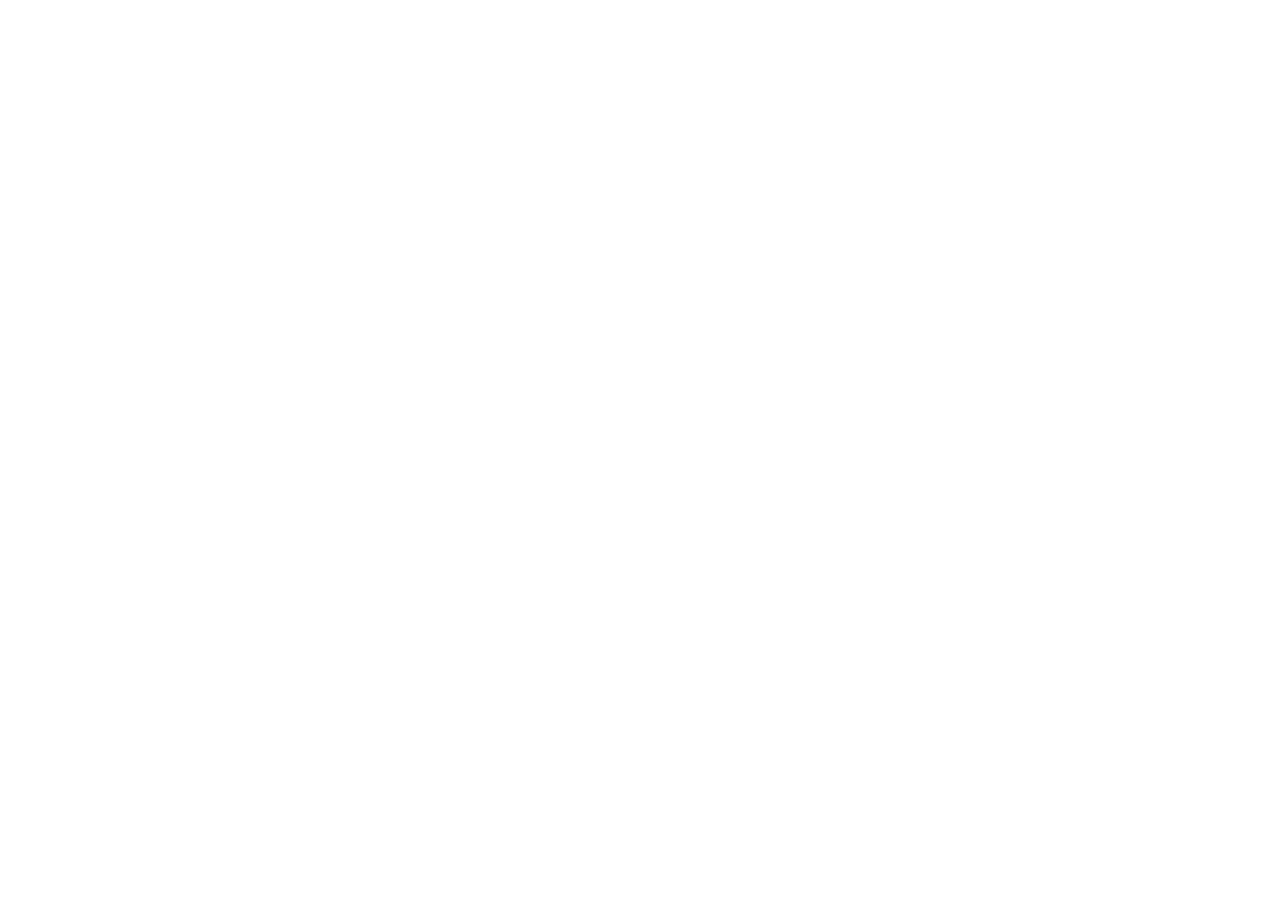
==== src/article_template.html @ 4913dc6a "Debut template" ====
<!DOCTYPE html>
<html lang="en">

<head>
    <meta charset="UTF-8">
    <meta http-equiv="X-UA-Compatible" content="IE=edge">
    <meta name="viewport" content="width=device-width, initial-scale=1.0">
    <title>Document</title>
</head>
<body>
    
</body>

</html>
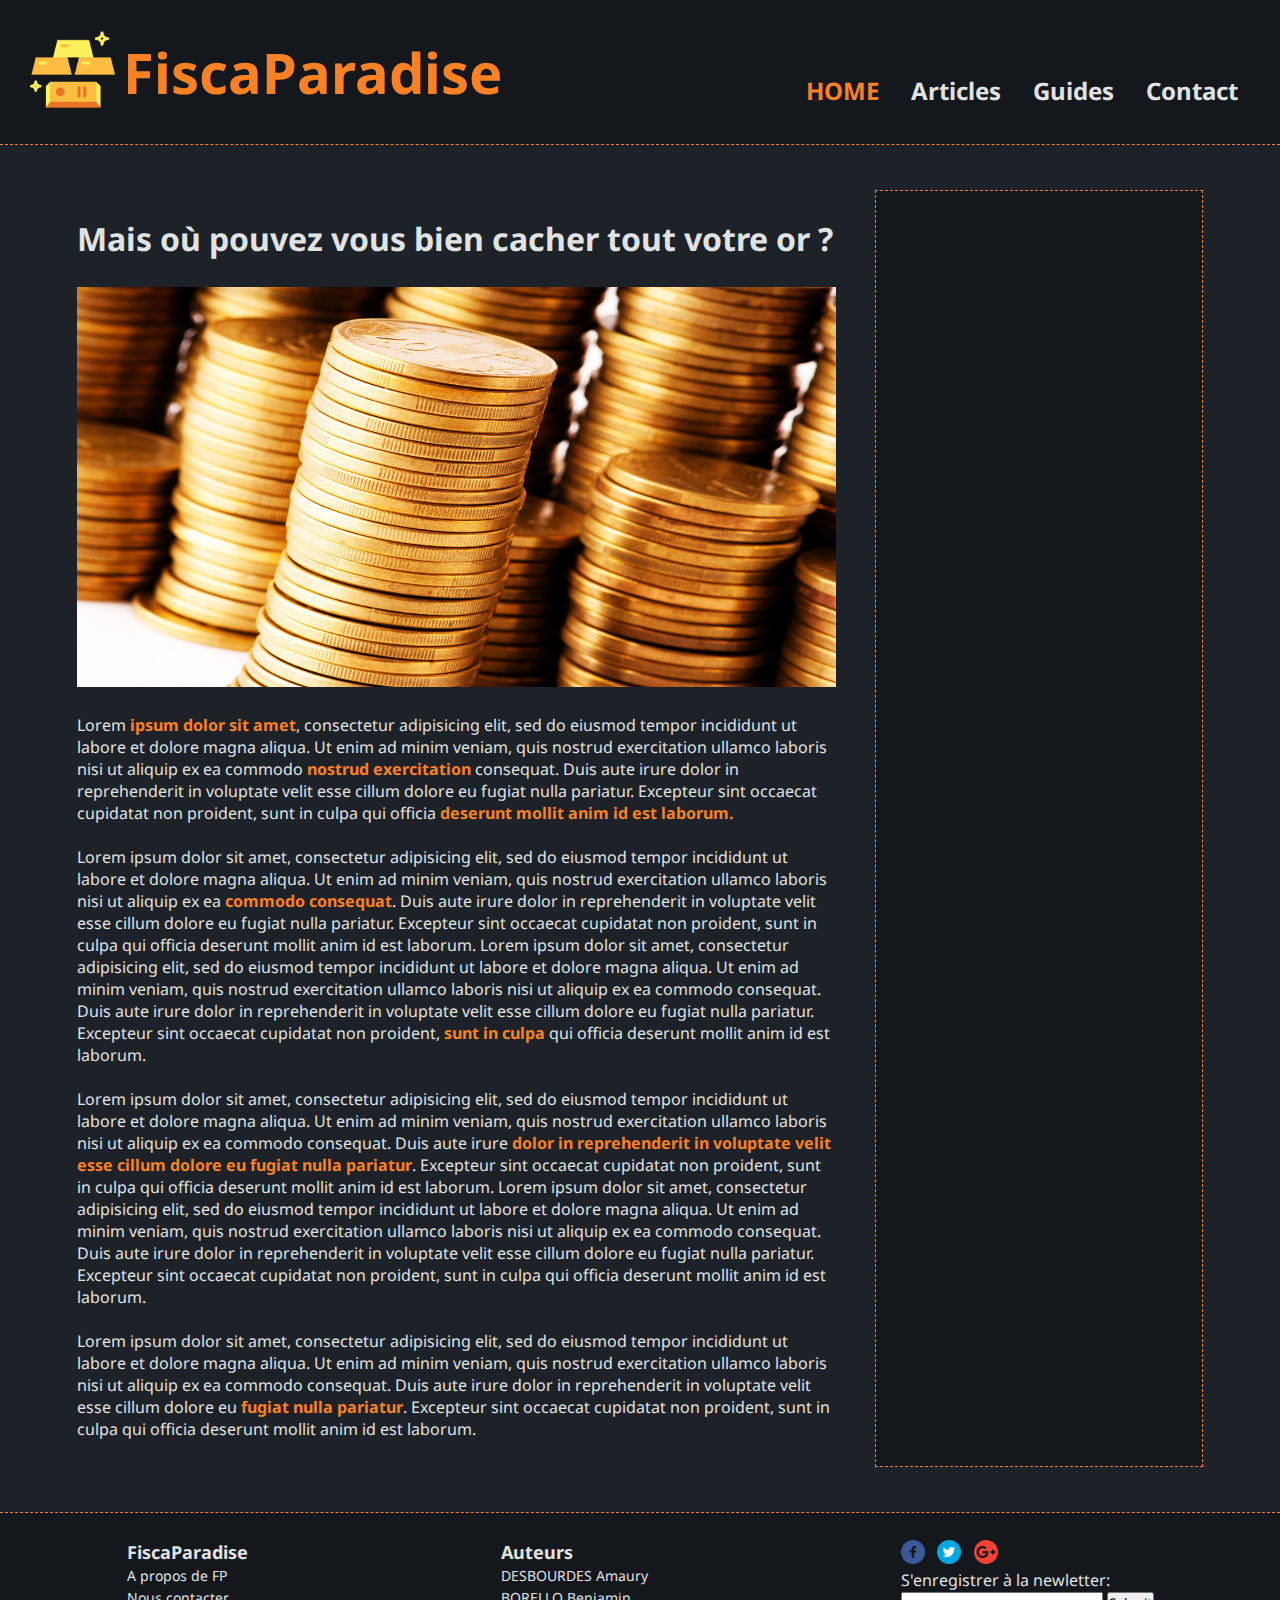
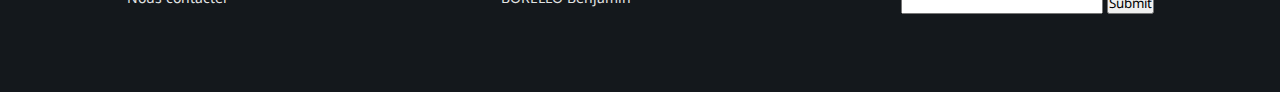
==== commit e3efe2eb: "base article + footer ok" ====
--- a/src/article_template.html
+++ b/src/article_template.html
@@ -1,14 +1,122 @@
 <!DOCTYPE html>
+<!-- yF4qqJuW7kd8Vhj -->
+
+
 <html lang="en">
+<head>
+    	<meta charset="UTF-8">
+    	<meta http-equiv="X-UA-Compatible" content="IE=edge">
+   	<meta name="viewport" content="width=device-width, initial-scale=1.0">
+	<link rel="stylesheet" type="text/css" href="./css/main.css">
+  <link rel="stylesheet" type="text/css" href="./css/article.css">
+	<link href="https://fonts.googleapis.com/css2?family=Noto+Sans:ital,wght@0,400;0,700;1,400&display=swap" rel="stylesheet">
+	<title>FiscaParadise - Article</title>
+</head>
 
-<head>
-    <meta charset="UTF-8">
-    <meta http-equiv="X-UA-Compatible" content="IE=edge">
-    <meta name="viewport" content="width=device-width, initial-scale=1.0">
-    <title>Document</title>
-</head>
 <body>
-    
+
+	<div id="nav">
+		<ul id="left_nav">
+  		<li><img id="logo" src="../img/gold-ingots.png" alt="logo"></li>
+  		<li><h1 id="main_title">FiscaParadise</h1></li>
+		</ul>
+		<ul id="right_nav">
+  		<li><div class="nav_bt"><p id="home_bt">HOME</p></div></li>
+  		<li><div class="nav_bt"><p>Articles</p></div></li>
+  		<li><div class="nav_bt"><p>Guides</p></div></li>
+  		<li><div class="nav_bt"><p>Contact</p></div></li>
+		</ul>
+	</div>
+
+  <div id="main">
+    <div id="article">
+        <ul id="article_ul">
+          <li><h2 id="article_title">Mais où pouvez vous bien cacher tout votre or ?</h2></li>
+          <li><img id="article_img" src="../img/article/gold.jpeg" alt="img" style="height:25em"></li>
+          <li>
+            <p id="article_p">
+              Lorem <span class="important">ipsum dolor sit amet</span>, consectetur adipisicing elit,
+              sed do eiusmod tempor incididunt ut labore et dolore magna aliqua.
+              Ut enim ad minim veniam, quis nostrud exercitation ullamco laboris nisi ut aliquip
+              ex ea commodo <span class="important">nostrud exercitation </span>consequat. Duis aute irure dolor in reprehenderit in voluptate velit
+              esse cillum dolore eu fugiat nulla pariatur. Excepteur sint occaecat cupidatat non
+              proident, sunt in culpa qui officia <span class="important">deserunt mollit anim id est laborum.</span>
+              <br><br>
+              Lorem ipsum dolor sit amet, consectetur adipisicing elit,
+              sed do eiusmod tempor incididunt ut labore et dolore magna aliqua.
+              Ut enim ad minim veniam, quis nostrud exercitation ullamco laboris nisi ut aliquip
+              ex ea <span class="important">commodo consequat</span>. Duis aute irure dolor in reprehenderit in voluptate velit
+              esse cillum dolore eu fugiat nulla pariatur. Excepteur sint occaecat cupidatat non
+              proident, sunt in culpa qui officia deserunt mollit anim id est laborum.
+              Lorem ipsum dolor sit amet, consectetur adipisicing elit,
+              sed do eiusmod tempor incididunt ut labore et dolore magna aliqua.
+              Ut enim ad minim veniam, quis nostrud exercitation ullamco laboris nisi ut aliquip
+              ex ea commodo consequat. Duis aute irure dolor in reprehenderit in voluptate velit
+              esse cillum dolore eu fugiat nulla pariatur. Excepteur sint occaecat cupidatat non
+              proident, <span class="important">sunt in culpa</span> qui officia deserunt mollit anim id est laborum.
+             <br><br>
+              Lorem ipsum dolor sit amet, consectetur adipisicing elit,
+              sed do eiusmod tempor incididunt ut labore et dolore magna aliqua.
+              Ut enim ad minim veniam, quis nostrud exercitation ullamco laboris nisi ut aliquip
+              ex ea commodo consequat. Duis aute irure <span class="important">dolor in reprehenderit in voluptate velit
+              esse cillum dolore eu fugiat nulla pariatur</span>. Excepteur sint occaecat cupidatat non
+              proident, sunt in culpa qui officia deserunt mollit anim id est laborum.
+              Lorem ipsum dolor sit amet, consectetur adipisicing elit,
+              sed do eiusmod tempor incididunt ut labore et dolore magna aliqua.
+              Ut enim ad minim veniam, quis nostrud exercitation ullamco laboris nisi ut aliquip
+              ex ea commodo consequat. Duis aute irure dolor in reprehenderit in voluptate velit
+              esse cillum dolore eu fugiat nulla pariatur. Excepteur sint occaecat cupidatat non
+              proident, sunt in culpa qui officia deserunt mollit anim id est laborum.
+              <br><br>
+              Lorem ipsum dolor sit amet, consectetur adipisicing elit,
+              sed do eiusmod tempor incididunt ut labore et dolore magna aliqua.
+              Ut enim ad minim veniam, quis nostrud exercitation ullamco laboris nisi ut aliquip
+              ex ea commodo consequat. Duis aute irure dolor in reprehenderit in voluptate velit
+              esse cillum dolore eu <span class="important">fugiat nulla pariatur</span>. Excepteur sint occaecat cupidatat non
+              proident, sunt in culpa qui officia deserunt mollit anim id est laborum.
+            </p>
+          </li>
+        </ul>
+    </div>
+
+    <div id="right_bar"></div>
+  </div>
+
+  <div id="footer">
+    <ul>
+
+      <li>
+        <ul>
+          <li><p class="f_title">FiscaParadise</p></li>
+          <li><a href="#">A propos de FP</a></li>
+          <li><a href="#">Nous contacter</a></li>
+        </ul>
+      </li>
+
+      <li>
+        <ul>
+          <li><p class="f_title">Auteurs</p></li>
+          <li><a href="https://github.com/amaury13" target="_blank">DESBOURDES Amaury</a></li>
+          <li><a href="https://github.com/Nimajjj" target="_blank">BORELLO Benjamin</a></li>
+        </ul>
+      </li>
+
+      <li>
+        <div id="f_right">
+          <ul>
+            <li> <a href="#"> <img class="social_icon" src="../img/facebook.png" alt="facebook"> </a> </li>
+            <li> <a href="#"> <img class="social_icon" src="../img/twitter.png" alt="twitter"> </a> </li>
+            <li> <a href="#"> <img class="social_icon" src="../img/google-plus.png" alt="google +"> </a> </li>
+          </ul>
+          <p>S'enregistrer à la newletter:</p>
+          <form action="#">
+            <input type="email" name="email">
+            <input type="submit">
+          </form>
+        </div>
+      </li>
+
+    </ul>
+  </div>
 </body>
-
-</html>+</html>
--- a/src/css/main.css
+++ b/src/css/main.css
@@ -0,0 +1,135 @@
+* {
+	margin: 0;
+	padding: 0;
+	box-sizing: border-box;
+
+	font-family: "Noto Sans", sans-serif;
+}
+
+body {
+	background-color: #1d2228;
+	display: flex;
+	flex-direction: column;
+}
+
+#nav {
+	background-color: #14181c;
+	padding: 3vh 2vw 3vh 2vw;
+	display: flex;
+	justify-content: space-between;
+	border-bottom: 1px dashed #fb8122;
+}
+
+#nav li {
+	margin: 0 0.25em 0 0.25em;
+	align-self: center;
+	list-style: none;
+}
+
+#right_nav, #left_nav {
+	display: flex;
+	font-weight: bold;
+	flex-wrap: wrap;
+}
+
+#right_nav {
+	display: flex;
+	color: #e1e2e2;
+}
+
+#right_nav li {
+	margin-top: 4vh;
+}
+
+#home_bt {
+	color: #fb8122;
+	transition: 0.75s ease;
+}
+
+#home_bt:hover{
+	color: #d96d19;
+}
+
+#logo {
+	width:	85px;
+	height:	85px;
+}
+
+h1 {
+	font-size: 56px;
+	color: #fb8122;
+}
+
+h1:hover {
+	cursor: default;
+}
+
+.nav_bt {
+	padding: 0 0.50em 0 0.50em;
+	font-size: 24px;
+	border-radius: 0.15em;
+	transition: 0.75s ease;
+}
+
+.nav_bt:hover {
+	background-color: #e1e2e2;
+	color: #14181c;
+	cursor: pointer;
+}
+
+#main {
+  margin: 5vh 6vw 5vh 6vw;
+  display: flex;
+
+  color: #e1e2e2;
+}
+
+#right_bar {
+	min-height: 100vh;
+  width: 30%;
+  background-color: #14181c;
+  margin-left: 3vw;
+  padding: 3vw;
+  border: 1px dashed #fb8122;
+}
+
+#footer {
+	width: 100%;
+	height: 20vh;
+	background-color: #14181c;
+	border-top: 1px dashed #fb8122;
+	color: #e1e2e2;
+}
+
+#footer ul li {
+	list-style: none;
+}
+
+#footer>ul {
+	margin-top: 3vh;
+	display: flex;
+	justify-content: space-around;
+}
+
+#footer a {
+	text-decoration: none;
+	color: inherit;
+	font-size: 14px;
+}
+
+.f_title {
+  font-weight: bold;
+	font-size: 18px;
+}
+
+#f_right>ul {
+	display: flex;
+}
+
+#f_right li {
+	padding-right: 1vw;
+}
+
+.social_icon {
+	height: 24px;
+}
--- a/src/css/article.css
+++ b/src/css/article.css
@@ -0,0 +1,28 @@
+#main {
+  margin: 5vh 6vw 5vh 6vw;
+  display: flex;
+
+  color: #e1e2e2;
+}
+
+#article_ul > li {
+  display: flex;
+  flex-direction: column;
+  justify-content: center;
+  list-style: none;
+
+  margin: 3vh 0 3vh 0;
+}
+
+#article_title {
+  font-size: 32px;
+}
+
+#article {
+  width: 70%;
+}
+
+.important {
+  font-weight: bold;
+  color: #fb8122;
+}
